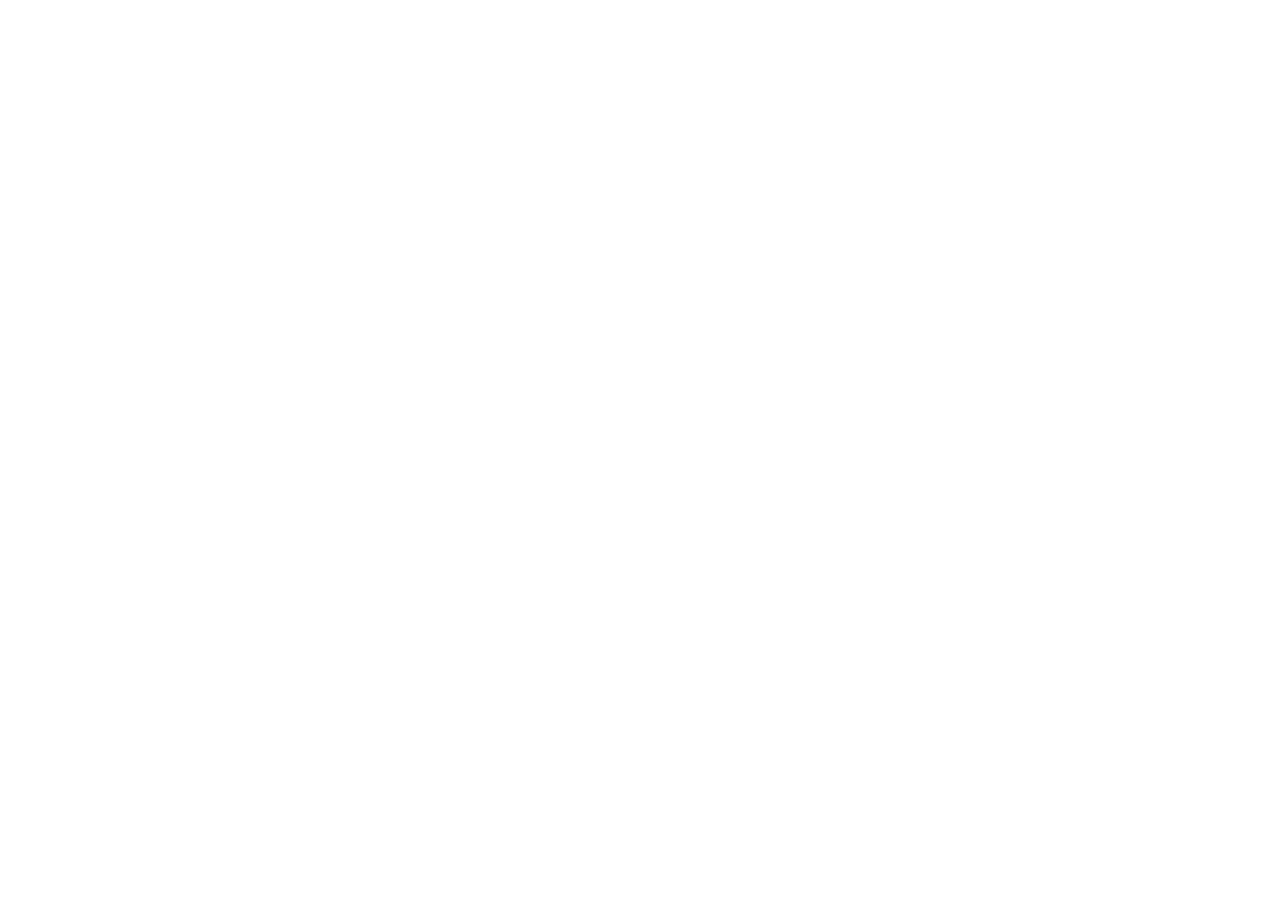
==== index.html @ f8180d56 "first commit" ====
<!DOCTYPE html>
<html lang="en">
  <head>
    <meta charset="UTF-8" />
    <meta http-equiv="X-UA-Compatible" content="IE=edge" />
    <meta name="viewport" content="width=device-width, initial-scale=1.0" />
    <title>Pep Snap</title>
    <link rel="stylesheet" href="style.css" />
  </head>
  <body>
    <script src="script.js"></script>
  </body>
</html>
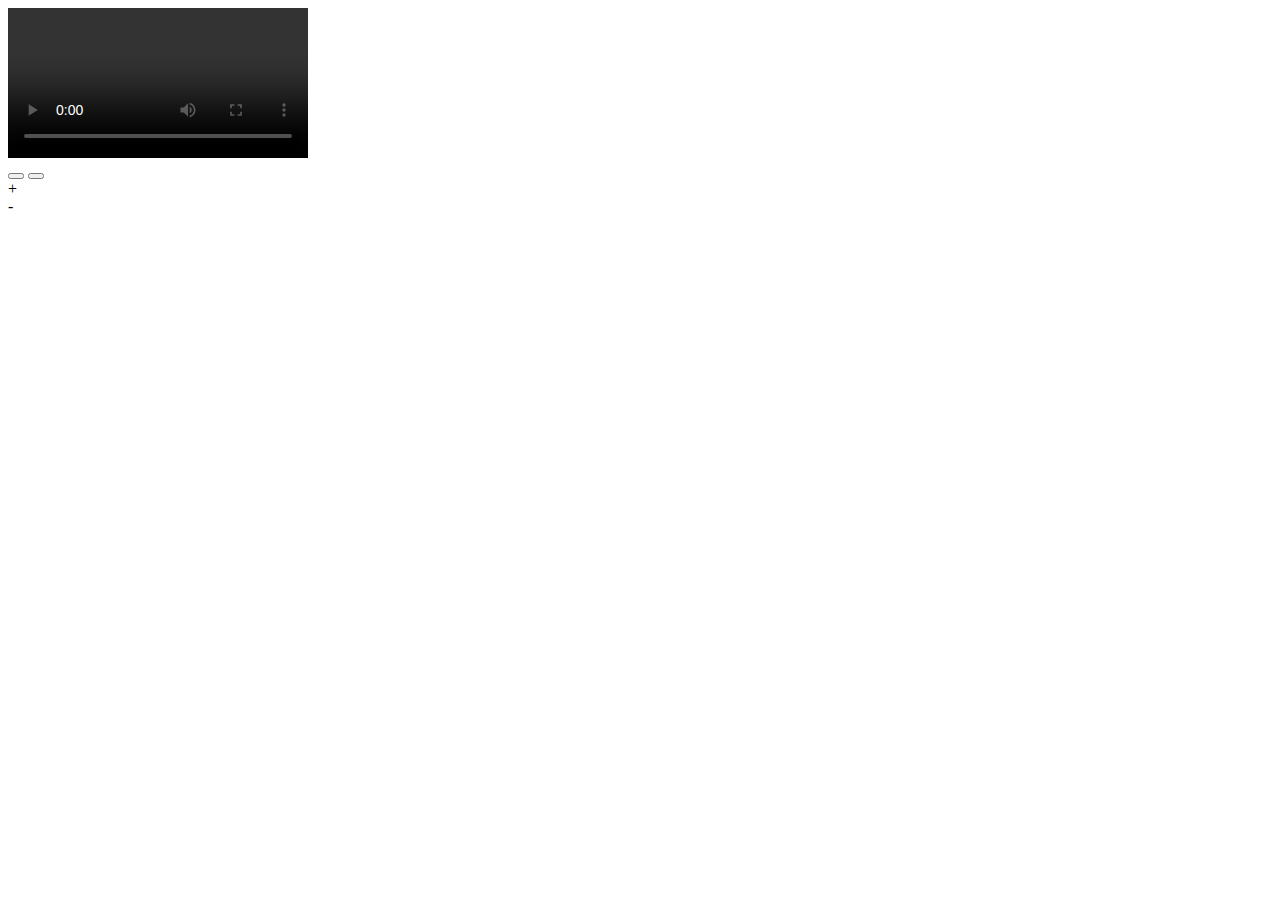
==== commit fb79b8ce: "zoom in & zoom out implemented" ====
--- a/index.html
+++ b/index.html
@@ -8,6 +8,24 @@
     <link rel="stylesheet" href="style.css" />
   </head>
   <body>
+    <div class="video-container">
+      <video controls autoplay style="transform: scale(1)"></video>
+    </div>
+
+    <button id="record"><span></span></button>
+    <button id="capture"><span></span></button>
+
+    <div class="filters">
+      <div class="filter" style="background-color: #fab0a055"></div>
+      <div class="filter" style="background-color: #a29bfe4b"></div>
+      <div class="filter"></div>
+    </div>
+
+    <div class="zoom">
+      <div class="zoom-in">+</div>
+      <div class="zoom-out">-</div>
+    </div>
+
     <script src="script.js"></script>
   </body>
 </html>
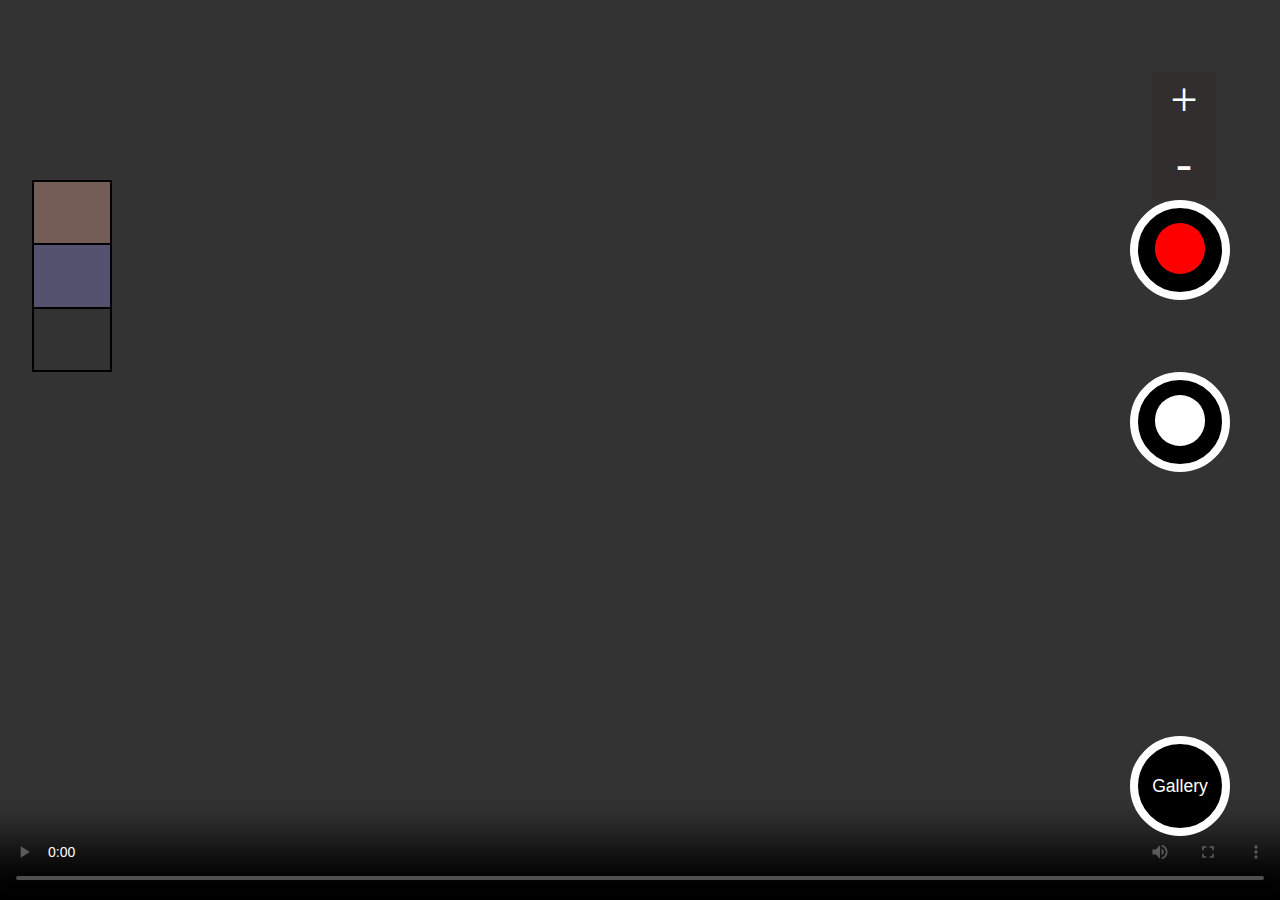
==== commit 3d228887: "saving media data into indexedDB" ====
--- a/index.html
+++ b/index.html
@@ -14,6 +14,7 @@
 
     <button id="record"><span></span></button>
     <button id="capture"><span></span></button>
+    <button id="gallery">Gallery</button>
 
     <div class="filters">
       <div class="filter" style="background-color: #fab0a055"></div>
@@ -26,6 +27,7 @@
       <div class="zoom-out">-</div>
     </div>
 
+    <script src="dbScript.js"></script>
     <script src="script.js"></script>
   </body>
 </html>
--- a/style.css
+++ b/style.css
@@ -0,0 +1,129 @@
+* {
+  box-sizing: border-box;
+  margin: 0;
+  padding: 0;
+}
+
+.video-container {
+  height: 100vh;
+  width: 100vw;
+  overflow: hidden;
+  background-color: black;
+}
+
+video {
+  height: 100%;
+  width: 100%;
+}
+
+button {
+  position: absolute;
+  right: 50px;
+  height: 100px;
+  width: 100px;
+  border: none;
+  border-radius: 50%;
+  background-color: black;
+  border: 8px solid white;
+  z-index: 3;
+}
+
+button span {
+  height: 60%;
+  width: 60%;
+  display: inline-block;
+  border-radius: 50%;
+  background-color: red;
+}
+
+#record {
+  top: 200px;
+}
+
+#record span {
+  background-color: red;
+}
+
+#capture {
+  top: 372px;
+}
+
+#capture span {
+  background-color: white;
+}
+
+.filters {
+  z-index: 3;
+  height: 12rem;
+  width: 5rem;
+  border: 1px solid;
+  position: fixed;
+  top: 20vh;
+  left: 2rem;
+  display: flex;
+  flex-direction: column;
+}
+
+.filter {
+  border: 1px solid;
+  flex-grow: 1;
+  background-blend-mode: color-burn;
+  background-size: cover;
+  background-image: url(https://images-na.ssl-images-amazon.com/images/I/91wcUPNHFEL.png);
+}
+
+.zoom {
+  z-index: 3;
+  height: 8rem;
+  width: 4rem;
+  position: fixed;
+  top: 8vh;
+  right: 4rem;
+  display: flex;
+  flex-direction: column;
+}
+
+.zoom div {
+  background-color: #332e2e;
+  flex-grow: 1;
+  color: white;
+  font-size: 3rem;
+  text-align: center;
+}
+
+.capture-animation {
+  animation: shrinkDownUp;
+  animation-duration: 1s;
+}
+
+.record-animation {
+  animation: shrinkDownUp;
+  animation-duration: 0.7s;
+  animation-iteration-count: infinite;
+}
+
+@keyframes shrinkDownUp {
+  0% {
+    transform: scale(1);
+  }
+  50% {
+    transform: scale(0.7);
+  }
+  100% {
+    transform: scale(1);
+  }
+}
+
+.filter-div {
+  height: 100vh;
+  width: 100vw;
+  position: fixed;
+  top: 0;
+  z-index: 1;
+}
+
+#gallery {
+  bottom: 4rem;
+  color: #ffffff;
+  font-size: 1.1rem;
+}
